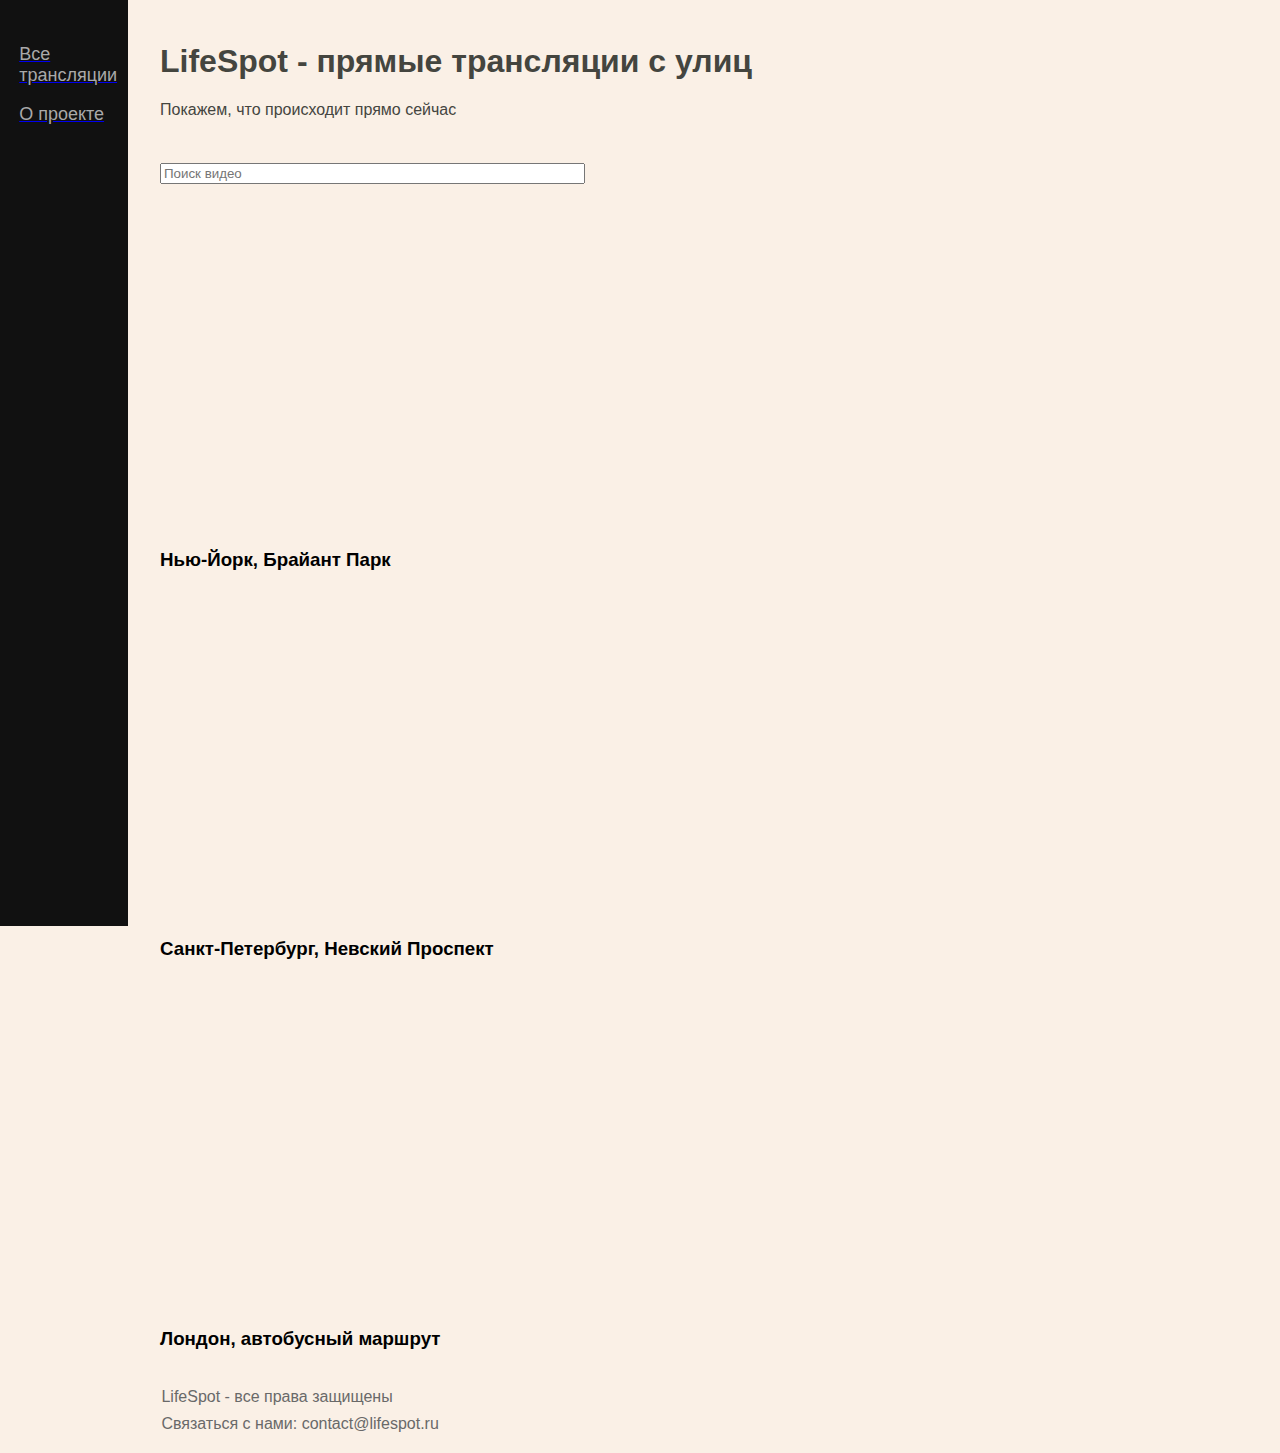
==== LifeSpot/Views/index.html @ 3f3904e4 "Добавьте файлы проекта." ====
﻿<!DOCTYPE html>
<html lang="en">
<head>
    <meta charset="UTF-8">
    <title>LifeSpot</title>
	<!--Подключение стилей по относительному пути из внешнего файла-->
	<link href="../Static/CSS/index.css" rel="stylesheet" type="text/css">
</head>
<!--Сайд-бар страницы-->
<aside id="sidebar">
	<div class="navbar">	    
		<a href="/"><p>Все трансляции</p></a>
		<a href="/"><p>О проекте</p></a>
	</div>
</aside>
<!--Хедер страницы находится сразу над тегом body-->
<header id="header-index">
	<!--Заголовок страницы-->
	<h1> LifeSpot - прямые трансляции с улиц</h1>
	<!--Параграф-->
	<p>Покажем, что происходит прямо сейчас</p>
</header>
<body>
	<form>
		<p><input type="text" placeholder="Поиск видео" size="50"></p>
	</form>
    <div class="bordered">       
		<div class="video-container">		   
			<iframe width="560" height="315" src="https://www.youtube.com/embed/srlpC5tmhYs" title="YouTube video player" frameborder="0" allow="accelerometer; autoplay; clipboard-write; encrypted-media; gyroscope; picture-in-picture" allowfullscreen></iframe>
			<h3 class="video-title">Нью-Йорк, Брайант Парк</h3>	
		</div>
		<div class="video-container">
			<iframe width="560" height="315" src="https://www.youtube.com/embed/wCcMcaiRbhM" title="YouTube video player" frameborder="0" allow="accelerometer; autoplay; clipboard-write; encrypted-media; gyroscope; picture-in-picture" allowfullscreen></iframe>
			<h3 class="video-title">Санкт-Петербург, Невский Проспект</h3>
		</div>
		<div class="video-container">
			<iframe width="560" height="315" src="https://www.youtube.com/embed/JplMzss6_YE" title="YouTube video player" frameborder="0" allow="accelerometer; autoplay; clipboard-write; encrypted-media; gyroscope; picture-in-picture" allowfullscreen></iframe>
			<h3 class="video-title">Лондон, автобусный маршрут</h3>
		</div>
	</div>
</body>
<!--Футер страницы находится под основной частью (body)-->
<footer>
	<p>LifeSpot - все права защищены</p>
	<p>Связаться с нами: contact@lifespot.ru</p>
</footer>
</html>
---- LifeSpot/Static/CSS/index.css ----
/* Комбинированный селектор - применяется ко всем элементам */
header,footer,aside,body,.navbar,.video-container{
	font-family: "Helvetica 65 Medium", sans-serif;
}	

header,footer,body,.video-container{
	background-color: linen;
}

/* Простые селекторы*/
.video-container{
	display: inline-block;
	padding-left: 1%;
	padding-top: 1%;
}

/* Стили панели навигации */
.navbar p{
	color: darkgray;
	padding-left: 15%;
}

/* Стили панели навигации при наведении мышью */
.navbar p:hover{
	color: aliceblue;
}

/* Стили для формы поиска */
form {
	padding-left: 1%;
	padding-top: 1%;
}

form input:focus{ 
	border-color: black; 
} 

header{	
	color: black;
	padding-left: 1%;
	padding-top: 1.2%;
}

/*селектор по идентификатору для хэдера*/
#header-index{	
	color: #44453f;
}

footer {
	position: absolute;
	bottom: 0;
	font-size: medium;
	color: dimgrey;   
	line-height: 66%;
	padding-left: 1%;
}

aside{
	height: 100%; /* Высота в полный размер */
	width: 10%;
	position: fixed; /* Фиксированная позиция сайд-бара. Так он будет оставаться на месте при скроллинге */
	z-index: 1; /* Сайд-бар будет поверх остальных элементов */
	top: 0; /* Сайдбар будет в самой верхней части страницы */
	left: 0;
	background-color: #111; /* Черный цвет фона (задан в виде кода) */
	overflow-x: hidden; /* Отключаем горизонтальную прокрутку */
	padding-top: 2%;
	font-size: large;
}

body{
	padding-left: 11%;
	position: relative;
	padding-bottom: 6%;   
}
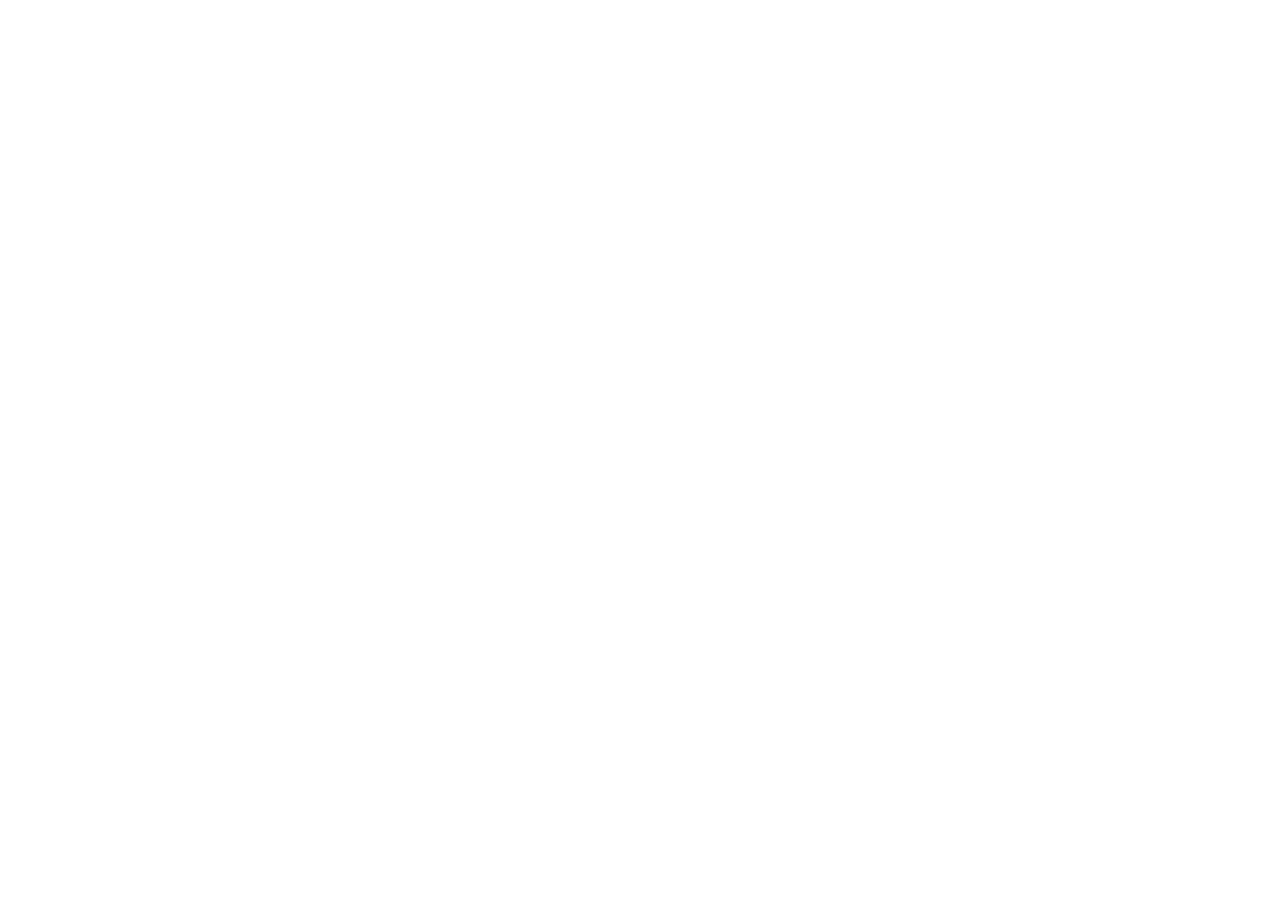
==== commit 4f985733: "Added JS" ====
--- a/LifeSpot/Views/index.html
+++ b/LifeSpot/Views/index.html
@@ -1,14 +1,32 @@
 ﻿<!DOCTYPE html>
 <html lang="en">
 <head>
-    <meta charset="UTF-8">
-    <title>LifeSpot</title>
+	<meta charset="UTF-8">
+	<title>LifeSpot</title>
 	<!--Подключение стилей по относительному пути из внешнего файла-->
 	<link href="../Static/CSS/index.css" rel="stylesheet" type="text/css">
+	<!-- Подключение Javascript-->
+	<script src="../Static/JS/index.js"></script>
+	<!-- Внутренний скрипт с вызовами функций -->
+	<script>
+        // Проверка на возраст
+        checkAge();
+        // сохранение сессии
+        handleSession();
+        // Логируем в консоль.
+        sessionLog();
+        // функция для получения пользовательского ввода
+        const inputParseFunction = function() {
+            return document.getElementsByTagName('input')[0].value.toLowerCase();
+		}
+        setTimeout(() =>
+            alert("Нравится LifeSpot? " + '\n' + "Подпишитесь на наш Instagram @lifespot999!"),
+            30000);
+	</script>
 </head>
 <!--Сайд-бар страницы-->
 <aside id="sidebar">
-	<div class="navbar">	    
+	<div class="navbar">
 		<a href="/"><p>Все трансляции</p></a>
 		<a href="/"><p>О проекте</p></a>
 	</div>
@@ -19,15 +37,13 @@
 	<h1> LifeSpot - прямые трансляции с улиц</h1>
 	<!--Параграф-->
 	<p>Покажем, что происходит прямо сейчас</p>
+	<input type="text" placeholder="Поиск видео" oninput="filterContent();" size=50>
 </header>
-<body>
-	<form>
-		<p><input type="text" placeholder="Поиск видео" size="50"></p>
-	</form>
-    <div class="bordered">       
-		<div class="video-container">		   
+<body>	
+	<div class="bordered">
+		<div class="video-container">
 			<iframe width="560" height="315" src="https://www.youtube.com/embed/srlpC5tmhYs" title="YouTube video player" frameborder="0" allow="accelerometer; autoplay; clipboard-write; encrypted-media; gyroscope; picture-in-picture" allowfullscreen></iframe>
-			<h3 class="video-title">Нью-Йорк, Брайант Парк</h3>	
+			<h3 class="video-title">Нью-Йорк, Брайант Парк</h3>
 		</div>
 		<div class="video-container">
 			<iframe width="560" height="315" src="https://www.youtube.com/embed/wCcMcaiRbhM" title="YouTube video player" frameborder="0" allow="accelerometer; autoplay; clipboard-write; encrypted-media; gyroscope; picture-in-picture" allowfullscreen></iframe>
@@ -44,4 +60,6 @@
 	<p>LifeSpot - все права защищены</p>
 	<p>Связаться с нами: contact@lifespot.ru</p>
 </footer>
+<!--SIDEBAR-->
+<!--FOOTER-->
 </html>--- a/LifeSpot/Static/CSS/index.css
+++ b/LifeSpot/Static/CSS/index.css
@@ -26,12 +26,7 @@
 }
 
 /* Стили для формы поиска */
-form {
-	padding-left: 1%;
-	padding-top: 1%;
-}
-
-form input:focus{ 
+input:focus{ 
 	border-color: black; 
 } 
 
@@ -50,14 +45,15 @@
 	position: absolute;
 	bottom: 0;
 	font-size: medium;
-	color: dimgrey;   
+	color: dimgrey;
 	line-height: 66%;
 	padding-left: 1%;
+	height: 70px;
 }
 
 aside{
 	height: 100%; /* Высота в полный размер */
-	width: 10%;
+	width: 11%;
 	position: fixed; /* Фиксированная позиция сайд-бара. Так он будет оставаться на месте при скроллинге */
 	z-index: 1; /* Сайд-бар будет поверх остальных элементов */
 	top: 0; /* Сайдбар будет в самой верхней части страницы */
@@ -68,8 +64,26 @@
 	font-size: large;
 }
 
-body{
-	padding-left: 11%;
+body {
+	padding-left: 12%;
+	padding-bottom: 80px;	
+}
+
+.review-container, .review-button {
+	display: inline-block;
+	margin-top: 0.5em;
+	padding-left: 1%;
+	padding-top: 1%;
+}
+
+.review-text {
+	display: block;
+	margin-top: 0.5em;
+	padding-left: 1%;
+	padding-top: 1%;
+}
+
+html {
+	min-height: 100%;
 	position: relative;
-	padding-bottom: 6%;   
-}+}
